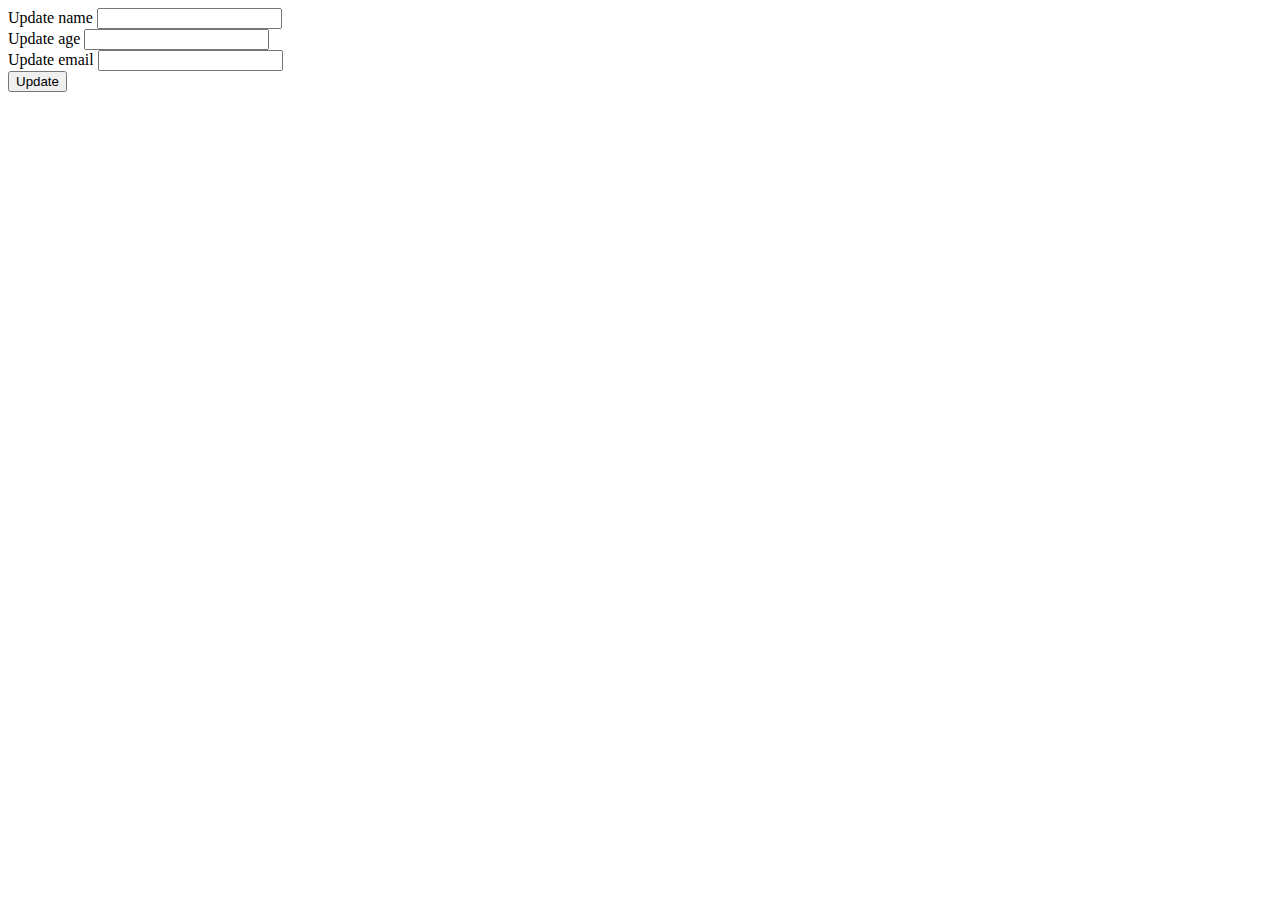
==== src/main/resources/templates/edit.html @ 6764e5e7 "task done" ====
<!DOCTYPE html>
<html lang="en" xmlns:th="http://www.w3.org/1999/xhtml">
<head>
    <meta charset="UTF-8">
    <title>edit</title>
</head>
<body>
<form th:method="PATCH" th:action="@{/edit/{id}(id=${user.getId()})}" th:object="${user}">
    <label for="name">Update name</label>
    <input type="text" th:field="*{name}" id="name"/>
    <br/>
    <label for="age">Update age</label>
    <input type="number" th:field="*{age}" id="age"/>
    <br/>
    <label for="email">Update email</label>
    <input type="text" th:field="*{email}" id="email"/>
    <br/>
    <input type="submit" value="Update"/>
</form>
</body>
</html>
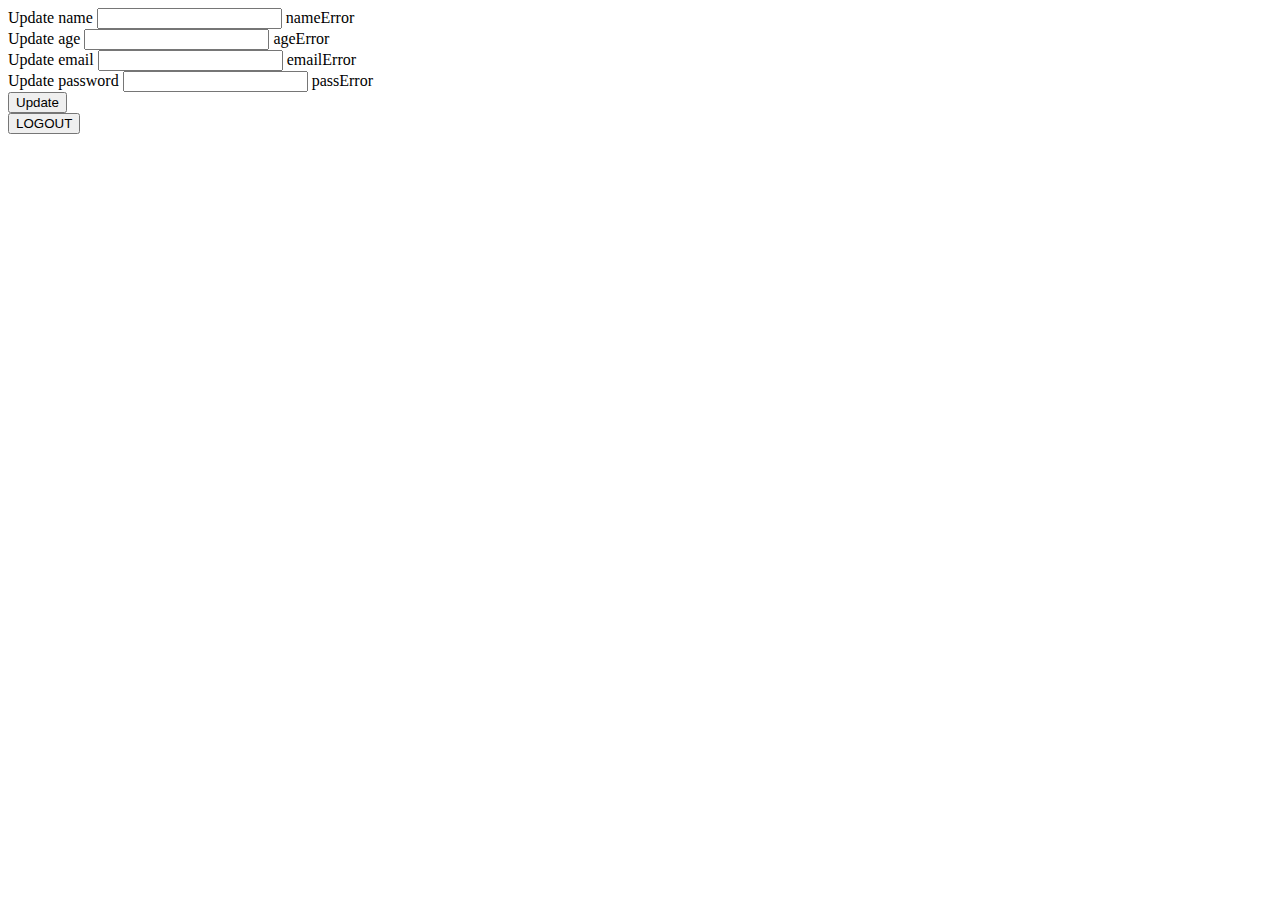
==== commit 96d210c7: "preliminary security done" ====
--- a/src/main/resources/templates/edit.html
+++ b/src/main/resources/templates/edit.html
@@ -3,19 +3,45 @@
 <head>
     <meta charset="UTF-8">
     <title>edit</title>
+    <link th:href="@{/styles/cssandjs/style.css}" rel="stylesheet">
 </head>
 <body>
-<form th:method="PATCH" th:action="@{/edit/{id}(id=${user.getId()})}" th:object="${user}">
+<form th:method="PATCH" th:action="@{/admin/edit/{id}(id=${user.getId()})}" th:object="${user}">
     <label for="name">Update name</label>
     <input type="text" th:field="*{name}" id="name"/>
+    <span class="validationError"
+        th:if="@{fields.hasErrors('name')}"
+        th:errors="*{name}">nameError</span>
     <br/>
+
     <label for="age">Update age</label>
     <input type="number" th:field="*{age}" id="age"/>
+    <span class="validationError"
+        th:if="@{fields.hasErrors('age')}"
+        th:errors="*{age}">ageError</span>
     <br/>
+
     <label for="email">Update email</label>
     <input type="text" th:field="*{email}" id="email"/>
+    <span class="validationError"
+        th:if="@{fields.hasErrors('email')}"
+        th:errors="*{email}">emailError</span>
     <br/>
+
+    <label for="password">Update password</label>
+    <input type="text" th:field="*{password}" id="password"/>
+    <span class="validationError"
+          th:if="@{fields.hasErrors('password')}"
+          th:errors="*{password}">passError</span>
+    <br/>
+
+<!--    <label for="roles">Update roles</label>-->
+<!--    <input type="text" th:field="*{getRolesString()}" id="roles"/>-->
+
     <input type="submit" value="Update"/>
+</form>
+<form th:method="POST" th:action="@{/logout}">
+    <input type="submit" value="LOGOUT"/>
 </form>
 </body>
 </html>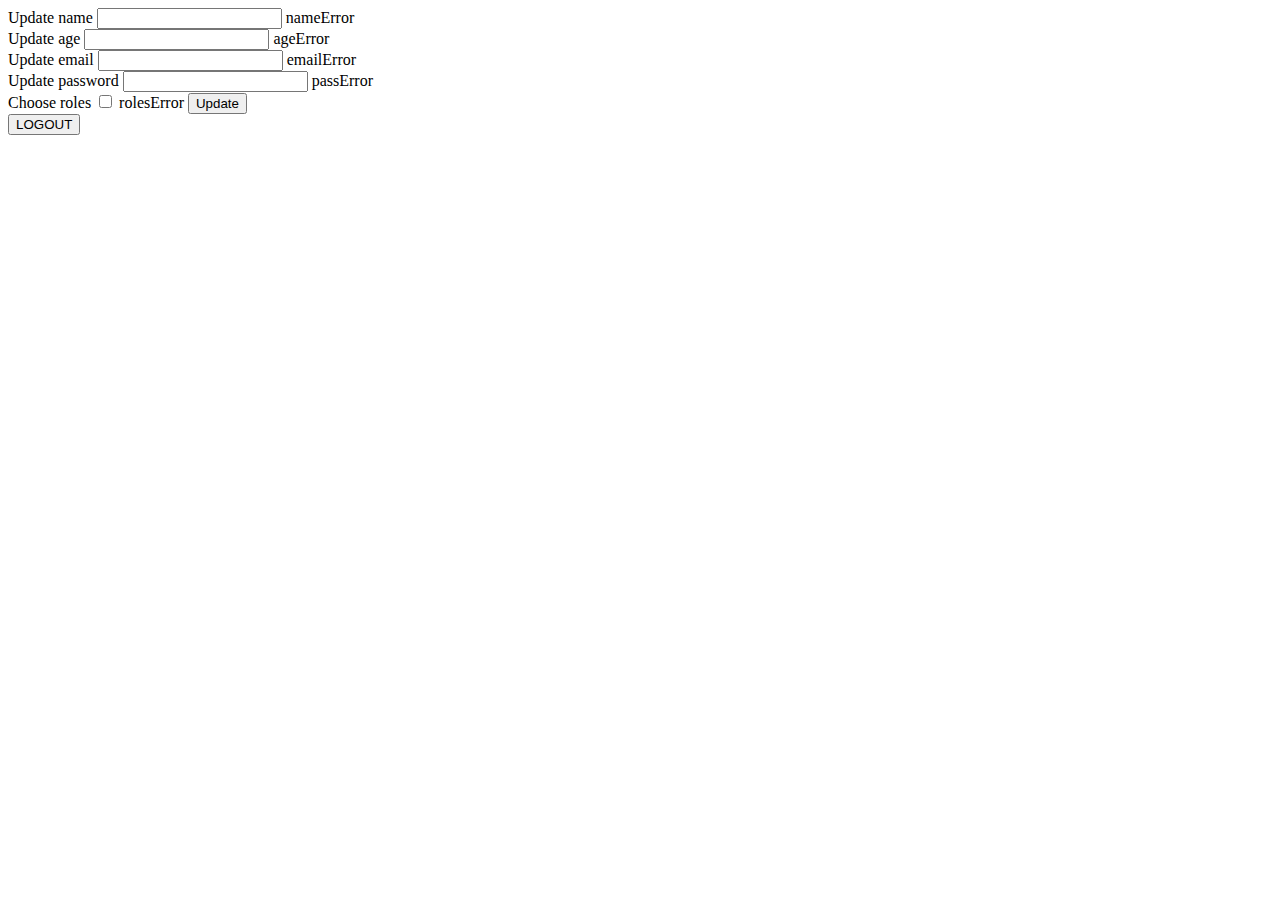
==== commit f38d2bdf: "checkboxes done partially" ====
--- a/src/main/resources/templates/edit.html
+++ b/src/main/resources/templates/edit.html
@@ -35,6 +35,20 @@
           th:errors="*{password}">passError</span>
     <br/>
 
+
+    <label for="roles">Choose roles</label>
+    <input type="checkbox" th:field="*{currentRoles}" id="roles"
+           th:each="role:${allRoles}"
+           th:text="${role.getTitle()}"
+           th:value="${role.getId()}"
+           th:checked="${user.getRolesId().contains(role.getId())}"
+    />
+
+    <span class="validationError"
+          th:if="@{fields.hasErrors('currentRoles')}"
+          th:errors="*{currentRoles}">rolesError</span>
+
+
 <!--    <label for="roles">Update roles</label>-->
 <!--    <input type="text" th:field="*{getRolesString()}" id="roles"/>-->
 
